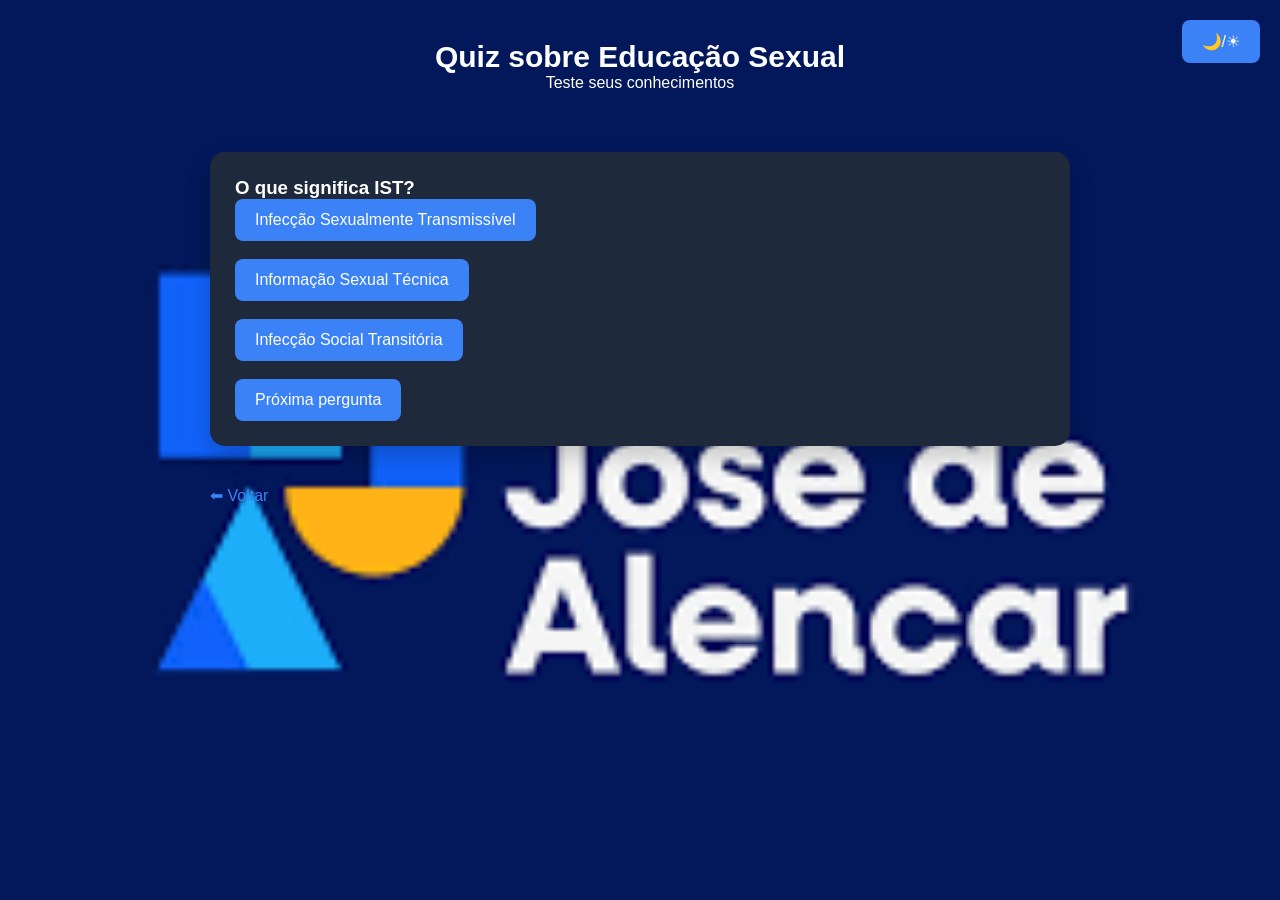
==== quiz.html @ e1636ceb "Add files via upload" ====
<!DOCTYPE html>
<html lang="pt-br">

<head>

<meta charset="UTF-8">
<meta name="viewport" content="width=device-width, initial-scale=1.0">

<title>Quiz</title>
<link rel="shortcut icon" href="logo.ico" type="image/x-icon">
<link rel="stylesheet" href="style.css">

</head>

<body>
    <button class="tema" onclick="trocarTema()">🌙/☀</button>

<header>
<h1>Quiz sobre Educação Sexual</h1>
<p>Teste seus conhecimentos</p>
</header>

<div class="container">

<div class="card">

<h3 id="pergunta"></h3>

<div id="respostas"></div>

<p id="resultado"></p>

<button onclick="proxima()">Próxima pergunta</button>

</div>

<a class="voltar" href="index.html">⬅ Voltar</a>

</div>

<script>

const quiz = [

{
pergunta: "O que significa IST?",
opcoes: [
"Infecção Sexualmente Transmissível",
"Informação Sexual Técnica",
"Infecção Social Transitória"
],
correta: 0
},

{
pergunta: "Qual método ajuda a prevenir ISTs?",
opcoes: [
"Preservativo",
"Somente remédio",
"Não existe prevenção"
],
correta: 0
},

{
pergunta: "A educação sexual incentiva sexo precoce?",
opcoes: [
"Sim",
"Não, ela informa e previne",
"Depende"
],
correta: 1
}

];

let atual = 0;

function mostrarPergunta(){

document.getElementById("resultado").innerHTML = "";

let q = quiz[atual];

document.getElementById("pergunta").innerHTML = q.pergunta;

let respostas = "";

q.opcoes.forEach((opcao,i)=>{

respostas += `<button onclick="responder(${i})">${opcao}</button><br><br>`;

});

document.getElementById("respostas").innerHTML = respostas;

}

function responder(i){

if(i === quiz[atual].correta){

document.getElementById("resultado").innerHTML = "✅ Resposta correta!";

}else{

document.getElementById("resultado").innerHTML = "❌ Resposta incorreta";

}

}

function proxima(){

atual++;

if(atual >= quiz.length){

document.querySelector(".card").innerHTML = "<h2>🎉 Quiz finalizado!</h2>";

return;

}

mostrarPergunta();

}

mostrarPergunta();

</script>

<script>

function trocarTema(){

document.body.classList.toggle("light")

}

</script>
</body>
</html>
---- style.css ----
*{
margin:0;
padding:0;
box-sizing:border-box;
font-family:Arial, Helvetica, sans-serif;
transition:0.3s;
}

/* CORES PADRÃO (modo escuro) */

body{
--bg:#0f172a;
--card:#1e293b;
--text:#ffffff;
--button:#3b82f6;

background:var(--bg);
color:var(--text);
min-height:100vh;
}

/* MODO CLARO */

body.light{

--bg:#f1f5f9;
--card:#ffffff;
--text:#0f172a;
--button:#2563eb;

}

body{

background-image: url("image.png");
background-size: cover;
background-position: center;
background-attachment: fixed;

}

/* HEADER */

header{
text-align:center;
padding:40px 20px;
}

header h1{
font-size:30px;
}

/* CONTAINER */

.container{
max-width:900px;
margin:auto;
padding:20px;
}

/* CARDS */

.card{
background:var(--card);
padding:25px;
border-radius:15px;
margin-bottom:20px;
box-shadow:0 10px 25px rgba(0,0,0,0.2);
animation:fade 1s;
}

/* MENU */

.menu{
display:grid;
grid-template-columns:1fr 1fr;
gap:15px;
margin-top:20px;
}

.menu a{
text-decoration:none;
background:var(--button);
padding:15px;
border-radius:10px;
text-align:center;
color:white;
font-weight:bold;
}

.menu a:hover{
transform:scale(1.05);
}

/* BOTÕES */

button{
padding:12px 20px;
border:none;
border-radius:8px;
background:var(--button);
color:white;
font-size:16px;
cursor:pointer;
}

button:hover{
opacity:0.9;
}

/* BOTÃO TEMA */

.tema{
position:fixed;
top:20px;
right:20px;
}

/* VOLTAR */

.voltar{
display:inline-block;
margin-top:20px;
text-decoration:none;
color:#3b82f6;
}

/* RESPONSIVO */

@media(max-width:600px){

.menu{
grid-template-columns:1fr;
}

header h1{
font-size:24px;
}

}

/* ANIMAÇÃO */

@keyframes fade{

from{
opacity:0;
transform:translateY(20px);
}

to{
opacity:1;
transform:translateY(0);
}

}
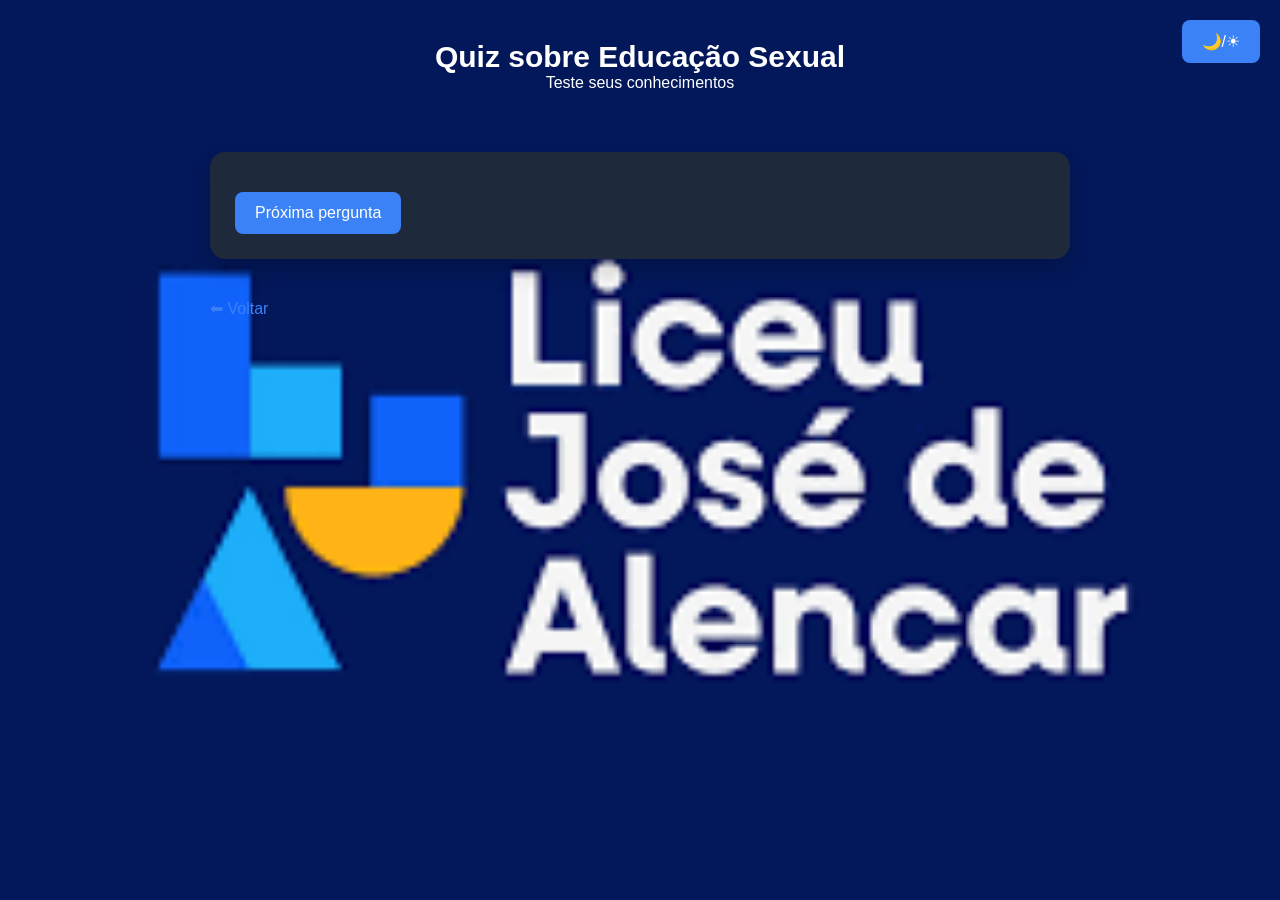
==== commit 4786107d: "Update quiz.html" ====
--- a/quiz.html
+++ b/quiz.html
@@ -72,6 +72,26 @@
 correta: 1
 }
 
+{
+pergunta: "Qual órgão do Brasil ajuda na prevenção e tratamento de ISTs?",
+opcoes: [
+"SUS",
+"IBGE",
+"Detran"
+],
+correta: 0
+},
+
+{
+pergunta: "Qual é um benefício da educação sexual nas escolas?",
+opcoes: [
+"Espalhar fake news",
+"Ajudar na prevenção e informação",
+"Incentivar comportamentos de risco"
+],
+correta: 1
+}
+
 ];
 
 let atual = 0;
@@ -140,4 +160,5 @@
 
 </script>
 </body>
-</html>+
+</html>
--- a/style.css
+++ b/style.css
@@ -67,6 +67,33 @@
 margin-bottom:20px;
 box-shadow:0 10px 25px rgba(0,0,0,0.2);
 animation:fade 1s;
+}
+
+/* TEXTO ESTILO ABNT */
+
+.card p{
+text-align: justify;
+text-indent: 2em;
+line-height: 1.6;
+margin-bottom: 15px;
+font-size:16px;
+}
+
+.card h2{
+text-align:center;
+margin-bottom:15px;
+font-size:22px;
+}
+
+.card h3{
+text-align:left;
+margin-top:15px;
+margin-bottom:10px;
+}
+
+.card ul{
+margin-left:25px;
+line-height:1.6;
 }
 
 /* MENU */
@@ -153,4 +180,5 @@
 transform:translateY(0);
 }
 
-}+
+}
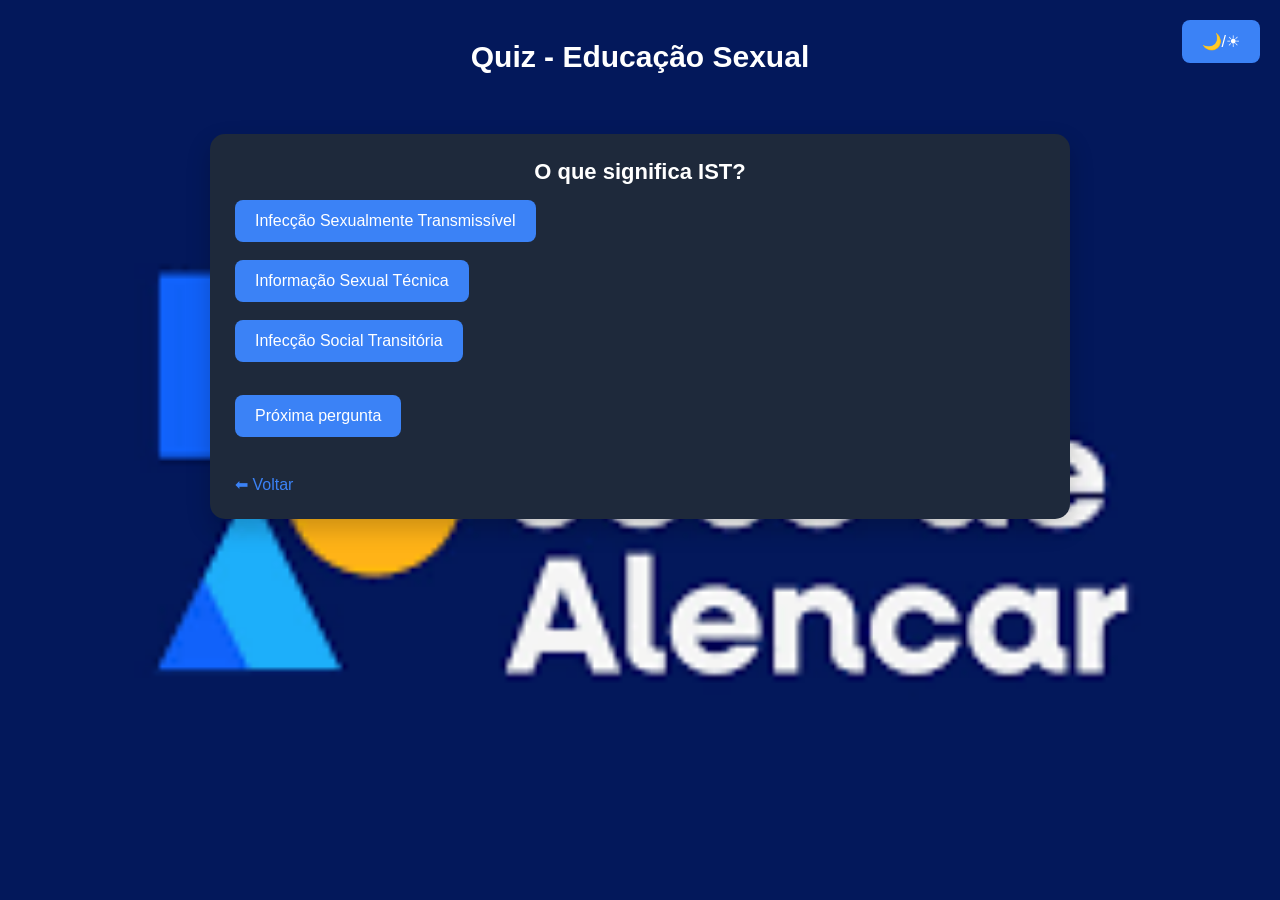
==== commit 521abc35: "Update quiz.html" ====
--- a/quiz.html
+++ b/quiz.html
@@ -1,30 +1,26 @@
 <!DOCTYPE html>
-<html lang="pt-br">
+<html lang="pt-BR">
 
 <head>
-
 <meta charset="UTF-8">
 <meta name="viewport" content="width=device-width, initial-scale=1.0">
-
-<title>Quiz</title>
-<link rel="shortcut icon" href="logo.ico" type="image/x-icon">
+<title>Quiz - Educação Sexual</title>
 <link rel="stylesheet" href="style.css">
-
 </head>
 
 <body>
-    <button class="tema" onclick="trocarTema()">🌙/☀</button>
+
+<button class="tema" onclick="trocarTema()">🌙/☀</button>
 
 <header>
-<h1>Quiz sobre Educação Sexual</h1>
-<p>Teste seus conhecimentos</p>
+<h1>Quiz - Educação Sexual</h1>
 </header>
 
 <div class="container">
 
 <div class="card">
 
-<h3 id="pergunta"></h3>
+<h2 id="pergunta"></h2>
 
 <div id="respostas"></div>
 
@@ -32,15 +28,17 @@
 
 <button onclick="proxima()">Próxima pergunta</button>
 
+<br><br>
+
+<a href="index.html" class="voltar">⬅ Voltar</a>
+
 </div>
-
-<a class="voltar" href="index.html">⬅ Voltar</a>
 
 </div>
 
 <script>
 
-const quiz = [
+let quiz = [
 
 {
 pergunta: "O que significa IST?",
@@ -70,7 +68,7 @@
 "Depende"
 ],
 correta: 1
-}
+},
 
 {
 pergunta: "Qual órgão do Brasil ajuda na prevenção e tratamento de ISTs?",
@@ -159,6 +157,6 @@
 }
 
 </script>
+
 </body>
-
 </html>
